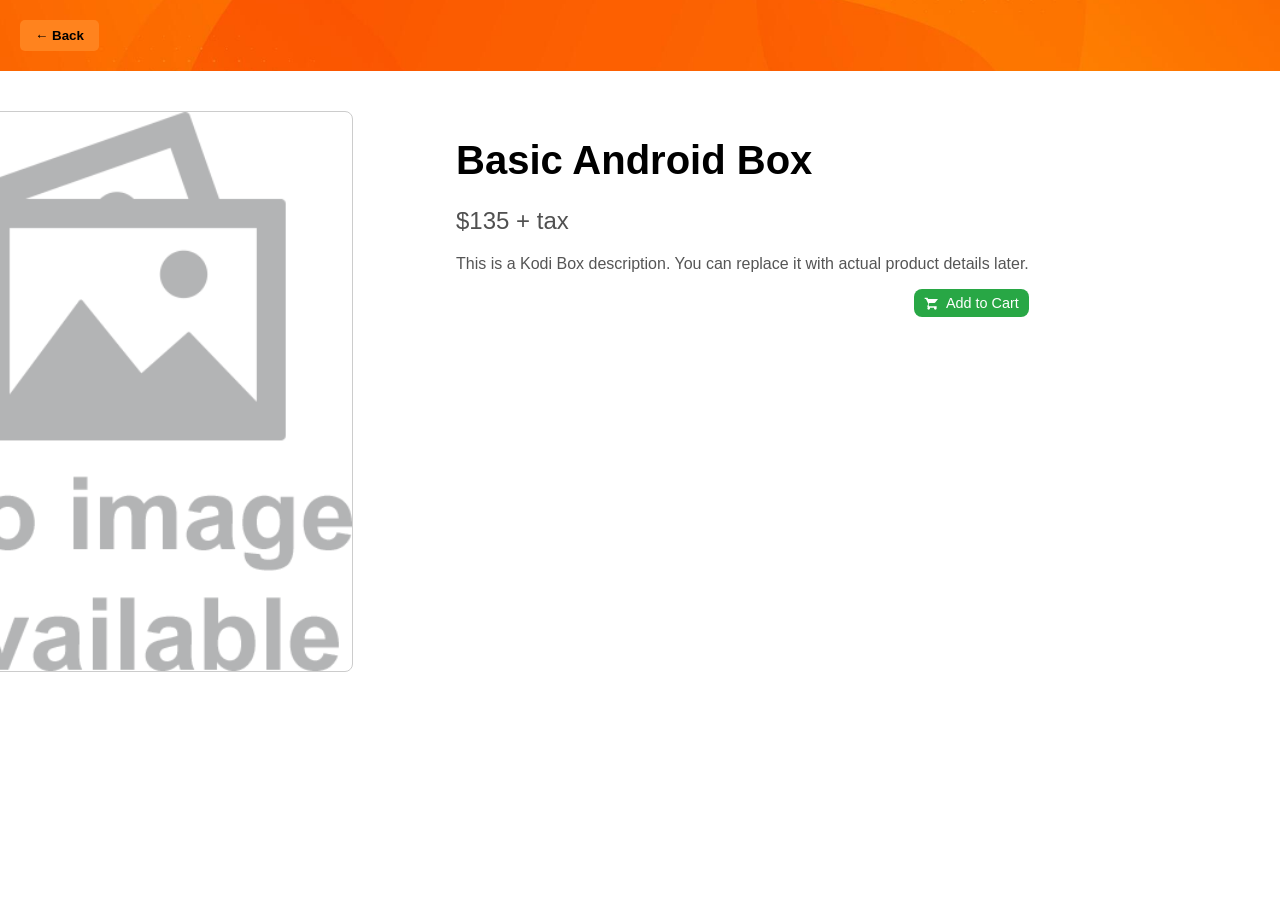
==== basic-android-box.html @ 5b98cb53 "Add files via upload" ====
<!DOCTYPE html>
<html lang="en">
<head>
  <meta charset="UTF-8">
  <meta name="viewport" content="width=device-width, initial-scale=1.0">
  <title>Product Detail - UPR Home Systems</title>
  <link rel="stylesheet" href="css/product-detail.css">
  <link rel="stylesheet" href="css/components.css">
</head>
<body>

  <!-- SMALL HEADER WITH BACK BUTTON -->
  <header class="small-header">
    <div class="small-header-content">
      <button onclick="history.back()">← Back</button>
    </div>
  </header>

  <!-- MAIN CONTENT -->
  <main class="main product-detail-container">
    <div class="product-detail-image">
      <img src="assets/images/no-image-1.webp" alt="Kodi Box">
    </div>
    <div class="product-detail-info">
      <h1>Basic Android Box</h1>
      <p class="price">$135 + tax</p>
      <p class="description">
        This is a Kodi Box description. You can replace it with actual product details later.
      </p>
      <div class="card-footer">
        <button class="add-cart-btn" data-product="Basic Android Box">
          <span class="cart-icon">
            <svg viewBox="0 0 24 24" fill="white" xmlns="http://www.w3.org/2000/svg" width="16" height="16" aria-hidden="true"><path d="M7 18c-1.1 0-1.99.9-1.99 2S5.9 22 7 22s2-.9 2-2-.9-2-2-2zm10 0c-1.1 0-1.99.9-1.99 2S15.9 22 17 22s2-.9 2-2-.9-2-2-2zM7.16 14l.84-2h7.45c.75 0 1.42-.41 1.75-1.03L21 6H6.21l-.94-2H1v2h2l3.6 7.59-1.35 2.44C5.08 16.37 5 16.68 5 17c0 1.1.9 2 2 2h12v-2H7.42c-.14 0-.25-.11-.25-.25l.03-.12L7.16 14z"/></svg>
          </span>
          Add to Cart
        </button>
      </div>
    </div>
  </main>

</body>
</html>
---- css/product-detail.css ----
body, html {
  margin: 0;
  padding: 0;
  font-family: 'Roboto Condensed', sans-serif;
}

.small-header {
  background: url('../assets/images/Header_background.jpg') no-repeat center center;
  background-size: cover;
  padding: 20px 20px;
  position: relative;
  color: white;
}

.small-header button {
  background: #ff831e;
  color: rgb(0, 0, 0);
  border: none;
  padding: 8px 15px;
  font-weight: bold;
  border-radius: 5px;
  cursor: pointer;
}

.small-header button:hover {
  background: #000000;
}

.main.product-detail-container {
  display: flex;
  gap: 40px;
  max-width: 1200px;
  margin: 40px auto;
  padding: 0 20px;
}

.product-detail-image img {
  width: 120%;
  max-width: 500px;
  border: 1px solid #ccc;
  border-radius: 8px;

  position: relative;
  left: -140px; /* move left */
}

.product-detail-info h1 {
  font-size: 2.5rem;
  margin-bottom: 15px;
}

.product-detail-info .price {
  font-size: 1.5rem;
  margin-bottom: 20px;
  color: rgba(0, 0, 0, 0.685);
}

.product-detail-info .description {
  font-size: 1rem;
  color: #555;
}

/* MOBILE */
@media (max-width: 768px) {
  .main.product-detail-container {
    flex-direction: column;
    align-items: center;
  }
  .product-detail-image img {
    max-width: 100%;
  }
}
/* Button styles moved to css/components.css (shared) */
---- css/components.css ----
/* Shared reusable components */

/* Footer inside cards to align actions */
.card-footer {
  display: flex;
  justify-content: flex-end;
  margin-top: 10px;
}

/* Add to Cart button shared style */
.add-cart-btn {
  background-color: #28a745;
  color: #ffffff;
  border: none;
  padding: 6px 10px;
  font-size: 0.9rem;
  border-radius: 8px;
  display: inline-flex;
  align-items: center;
  gap: 6px;
  cursor: pointer;
}

.add-cart-btn:hover {
  background-color: #218838; /* slightly darker green */
}

.add-cart-btn .cart-icon {
  width: 16px;
  height: 16px;
  display: inline-block;
}

/* Icon-only variant for listing page buttons */
.add-cart-btn.icon-only {
  padding: 6px;
  width: 40px;
  justify-content: center;
}

.add-cart-btn .btn-label {
  display: inline-block;
}

.add-cart-btn.icon-only .btn-label {
  display: none;
}

/* Ensure responsive behavior: keep layout but allow button to wrap on small screens */
@media (max-width: 480px) {
  .card-footer {
    justify-content: flex-start;
  }
}
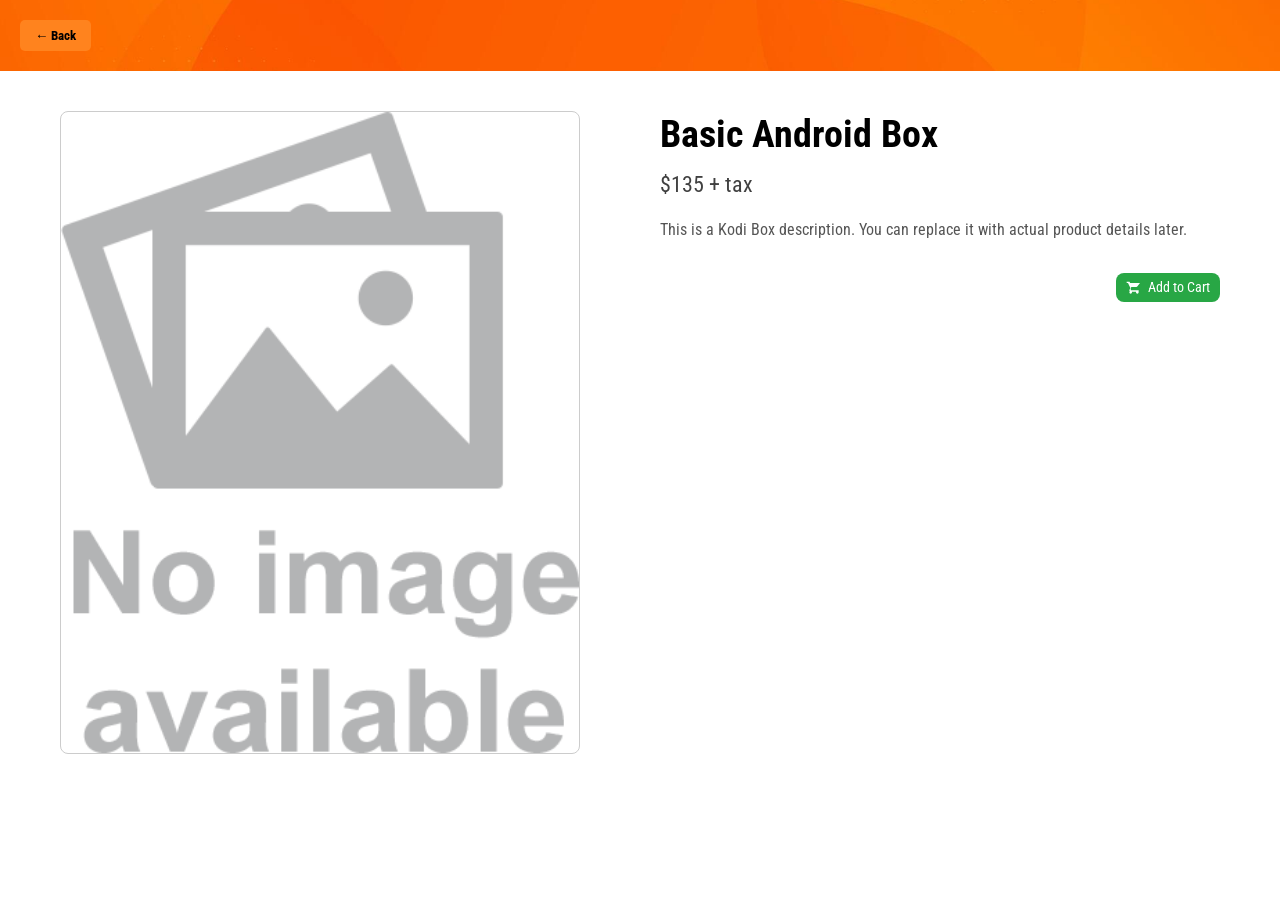
==== commit 9ab40eb6: "Add files via upload" ====
--- a/basic-android-box.html
+++ b/basic-android-box.html
@@ -4,6 +4,8 @@
   <meta charset="UTF-8">
   <meta name="viewport" content="width=device-width, initial-scale=1.0">
   <title>Product Detail - UPR Home Systems</title>
+  <link href="https://fonts.googleapis.com/css2?family=Roboto+Condensed:wght@400;700&display=swap" rel="stylesheet">
+  <link rel="stylesheet" href="css/style.css">
   <link rel="stylesheet" href="css/product-detail.css">
   <link rel="stylesheet" href="css/components.css">
 </head>
@@ -38,5 +40,6 @@
     </div>
   </main>
 
+  <script src="js/script.js" defer></script>
 </body>
 </html>
--- a/css/style.css
+++ b/css/style.css
@@ -0,0 +1,426 @@
+/* RESET DEFAULT STYLES */
+* {
+  box-sizing: border-box;
+  margin: 0;
+  padding: 0;
+  font-family: 'Roboto Condensed', sans-serif;
+}
+
+body {
+  margin: 0;
+  padding: 0;
+}
+
+/* HEADER */
+.header {
+  background: url('../assets/images/Header_background.jpg') no-repeat center center;
+  background-size: cover;
+  padding: 40px 20px;
+  position: relative;
+  color: white;
+}
+
+/* HEADER CONTENT */
+.header-content {
+  max-width: 1200px;
+  margin: auto;
+  display: flex;
+  align-items: center;
+  justify-content: space-between;
+  flex-wrap: wrap;
+  position: relative;
+}
+
+/* LOGO FIXED TOP LEFT */
+.logo-top-left {
+  position: fixed;
+  top: 0;
+  left: 0;
+  height: 55px;
+  width: auto;
+  z-index: 1000;
+  margin: 0;
+  padding: 0;
+}
+
+/* HEADER TEXT */
+.header-left {
+  display: flex;
+  align-items: center;
+  gap: 15px;
+  color: white;
+  margin-left: 70px;
+}
+
+.header-text h1 {
+  font-weight: 700;
+  font-size: 3rem;
+}
+
+.slogan {
+  font-weight: 400;
+  font-size: 1.5rem;
+  opacity: 0.9;
+}
+
+/* DEVICE IMAGE */
+.header-right {
+  margin-top: 20px;
+}
+
+.device-image {
+  max-width: 400px;
+  width: 100%;
+  height: auto;
+}
+
+/* SUBPAGE LINKS TOP RIGHT */
+.header-subpages {
+  position: absolute;
+  top: 10px;
+  right: 10px;
+  display: flex;
+  gap: 25px;
+  z-index: 1001;
+}
+
+.header-subpages a {
+  color: black;
+  font-weight: bold;
+  text-decoration: none;
+  font-size: 1.5rem;
+  transition: 0.2s;
+}
+
+.header-subpages a:hover {
+  text-decoration: underline;
+}
+
+/* MAIN CONTENT */
+.main {
+  background: white;
+  padding: 40px 20px;
+  max-width: 1200px;
+  margin: auto;
+}
+
+.main h2 {
+  margin-bottom: 10px;
+  font-size: 2.5rem;
+}
+
+.main p {
+  margin-bottom: 30px;
+  font-size: 1.2rem;
+  color: #555;
+}
+
+/* SOCIAL BUTTONS */
+.social-buttons {
+  display: flex;
+  justify-content: flex-end;
+  gap: 10px;
+  margin-bottom: 20px;
+}
+
+.social-btn {
+  padding: 8px 15px;
+  border-radius: 8px;
+  text-decoration: none;
+  color: white;
+  font-weight: bold;
+  font-size: 0.9rem;
+  transition: 0.2s ease;
+}
+
+.social-btn.facebook {
+  background: #3b5998;
+}
+
+.social-btn.facebook:hover {
+  background: #2d4373;
+}
+
+.social-btn.email {
+  background: #ff7b1d;
+}
+
+.social-btn.email:hover {
+  background: #e76a00;
+}
+
+.social-btn.xbtn {
+  background: #000000;
+}
+
+.social-btn.xbtn:hover {
+  background: #222222;
+}
+
+/* INFO SECTION */
+.info-section {
+  background: #f9f9f9;
+  padding: 30px 20px;
+  margin-top: 30px;
+  border-radius: 12px;
+}
+
+.info-section h3 {
+  font-size: 2rem;
+  margin-bottom: 15px;
+  color: #ff7b1d;
+  text-align: center;
+}
+
+.info-section ul {
+  list-style-type: disc;
+  padding-left: 40px;
+  color: #333;
+  font-size: 1.1rem;
+  line-height: 1.6;
+}
+
+.info-section ul li {
+  margin-bottom: 10px;
+}
+
+/* MAP SECTION */
+.map-container {
+  margin-top: 30px;
+  border-radius: 12px;
+  overflow: hidden;
+}
+
+.map-container iframe {
+  border: 0;
+  width: 100%;
+  height: 500px;
+  border-radius: 12px;
+}
+
+/* MOBILE ADJUSTMENTS */
+@media (max-width: 768px) {
+  .header-content {
+    flex-direction: column;
+    align-items: flex-start;
+  }
+
+  .header-right {
+    margin-top: 30px;
+    align-self: center;
+  }
+
+  .header-left {
+    margin-left: 0;
+  }
+
+  .device-image {
+    max-width: 300px;
+  }
+
+  .main h2 {
+    font-size: 2rem;
+  }
+
+  .main p {
+    font-size: 1rem;
+  }
+
+  .social-buttons {
+    justify-content: flex-start;
+    flex-wrap: wrap;
+  }
+
+  .social-btn {
+    font-size: 0.8rem;
+    padding: 6px 12px;
+  }
+
+  .info-section h3 {
+    font-size: 1.7rem;
+  }
+
+  .info-section ul {
+    font-size: 1rem;
+    padding-left: 20px;
+  }
+
+  .map-container iframe {
+    height: 300px;
+  }
+}
+
+/* PRODUCTS GRID */
+.product-grid {
+  display: grid;
+  grid-template-columns: repeat(3, 1fr);
+  gap: 20px 100px; /* vertical gap | horizontal gap */
+  margin-top: 40px;
+}
+
+/* PRODUCT CARD */
+.product-card {
+  border: 1px solid #ccc;
+  border-radius: 12px;
+  padding: 15px;
+  text-align: center;
+  background: white;
+}
+
+.product-card img {
+  max-width: 100%;
+  height: auto;
+  margin-bottom: 10px;
+}
+
+.product-card h4 {
+  font-size: 1.2rem;
+  font-weight: bold;
+  margin-bottom: 5px;
+}
+
+.product-card p {
+  font-size: 1rem;
+  color: #555;
+}
+
+/* MOBILE ADJUSTMENTS FOR PRODUCTS */
+@media (max-width: 768px) {
+  .product-grid {
+    grid-template-columns: repeat(1, 1fr); /* 1 per row on mobile */
+    gap: 20px 20px; /* smaller horizontal gap */
+  }
+}
+
+/* CART PAGE */
+.cart-content-wrap {
+  min-height: 60vh;
+  padding: 20px;
+}
+
+.cart-panel {
+  max-width: 900px;
+  margin: 0 auto;
+}
+
+.cart-header-row {
+  display: flex;
+  justify-content: space-between;
+  align-items: center;
+  flex-wrap: wrap;
+  gap: 10px;
+}
+
+.cart-total {
+  font-weight: 700;
+}
+
+.cart-items-list {
+  list-style: none;
+  padding: 0;
+  margin-top: 15px;
+}
+
+.cart-item-row {
+  display: flex;
+  justify-content: space-between;
+  gap: 20px;
+  padding: 10px 0;
+  border-bottom: 1px solid #eee;
+}
+
+.cart-item-main {
+  min-width: 0;
+}
+
+.cart-item-name {
+  display: block;
+  color: #111;
+  margin-bottom: 4px;
+}
+
+.cart-item-meta {
+  display: block;
+  color: #555;
+  font-size: 0.95rem;
+  overflow-wrap: anywhere;
+}
+
+
+.cart-summary {
+  margin-top: 16px;
+  padding: 14px 0;
+  border-top: 1px solid #eee;
+}
+
+.cart-summary p {
+  margin: 0 0 8px;
+  color: #333;
+  display: flex;
+  justify-content: space-between;
+  gap: 14px;
+}
+
+.cart-summary p:last-child {
+  margin-bottom: 0;
+}
+
+.cart-summary-total {
+  font-size: 1.05rem;
+}
+
+.cart-actions {
+  margin-top: 20px;
+  display: flex;
+  gap: 10px;
+  flex-wrap: wrap;
+}
+
+.cart-clear-btn {
+  background: #000;
+  border: none;
+  border-radius: 8px;
+  color: #fff;
+}
+
+.cart-clear-btn:hover {
+  background: #222;
+}
+
+
+.checkout-btn {
+  background: #198754;
+  display: inline-block;
+  text-align: center;
+  margin-left: auto;
+}
+
+.checkout-btn:hover {
+  background: #157347;
+}
+
+.checkout-placeholder-wrap {
+  min-height: 75vh;
+  display: flex;
+  align-items: center;
+  justify-content: center;
+}
+
+.checkout-placeholder {
+  width: min(100%, 640px);
+  background: #f9f9f9;
+  border-radius: 12px;
+  padding: 36px 24px;
+  text-align: center;
+}
+
+.checkout-placeholder h1 {
+  font-size: clamp(2rem, 4vw, 2.6rem);
+  margin-bottom: 10px;
+  color: #111;
+}
+
+.checkout-placeholder p {
+  margin-bottom: 12px;
+  color: #333;
+}
--- a/css/product-detail.css
+++ b/css/product-detail.css
@@ -1,4 +1,5 @@
-body, html {
+body,
+html {
   margin: 0;
   padding: 0;
   font-family: 'Roboto Condensed', sans-serif;
@@ -7,65 +8,70 @@
 .small-header {
   background: url('../assets/images/Header_background.jpg') no-repeat center center;
   background-size: cover;
-  padding: 20px 20px;
-  position: relative;
+  padding: 20px;
   color: white;
 }
 
 .small-header button {
   background: #ff831e;
-  color: rgb(0, 0, 0);
+  color: #000;
   border: none;
   padding: 8px 15px;
-  font-weight: bold;
+  font-weight: 700;
   border-radius: 5px;
   cursor: pointer;
 }
 
 .small-header button:hover {
-  background: #000000;
+  background: #000;
+  color: #fff;
 }
 
 .main.product-detail-container {
-  display: flex;
+  display: grid;
+  grid-template-columns: minmax(0, 1fr) minmax(0, 1fr);
   gap: 40px;
   max-width: 1200px;
   margin: 40px auto;
   padding: 0 20px;
 }
 
+.product-detail-image {
+  min-width: 0;
+}
+
 .product-detail-image img {
-  width: 120%;
-  max-width: 500px;
+  width: 100%;
+  max-width: 520px;
+  height: auto;
+  display: block;
   border: 1px solid #ccc;
   border-radius: 8px;
-
-  position: relative;
-  left: -140px; /* move left */
 }
 
 .product-detail-info h1 {
-  font-size: 2.5rem;
+  font-size: clamp(1.9rem, 3vw, 2.5rem);
   margin-bottom: 15px;
 }
 
 .product-detail-info .price {
-  font-size: 1.5rem;
+  font-size: 1.4rem;
   margin-bottom: 20px;
-  color: rgba(0, 0, 0, 0.685);
+  color: rgba(0, 0, 0, 0.75);
 }
 
 .product-detail-info .description {
   font-size: 1rem;
   color: #555;
+  line-height: 1.6;
 }
 
-/* MOBILE */
 @media (max-width: 768px) {
   .main.product-detail-container {
-    flex-direction: column;
-    align-items: center;
+    grid-template-columns: 1fr;
+    gap: 24px;
   }
+
   .product-detail-image img {
     max-width: 100%;
   }
--- a/css/components.css
+++ b/css/components.css
@@ -52,3 +52,56 @@
     justify-content: flex-start;
   }
 }
+
+
+/* Add-to-cart confirmation modal (shared across listing/detail pages) */
+.cart-confirmation-overlay {
+  position: fixed;
+  inset: 0;
+  background: rgba(0, 0, 0, 0.7);
+  display: none;
+  justify-content: center;
+  align-items: center;
+  z-index: 2000;
+  padding: 20px;
+}
+
+.cart-confirmation-overlay.is-open {
+  display: flex;
+}
+
+.cart-confirmation-modal {
+  width: min(100%, 460px);
+  background: #fff;
+  border-radius: 12px;
+  padding: 28px 22px;
+  text-align: center;
+}
+
+.cart-confirmation-modal h2 {
+  color: #111;
+  font-size: 1.8rem;
+  margin-bottom: 8px;
+}
+
+.cart-confirmation-modal p {
+  color: #333;
+  font-size: 1rem;
+  margin-bottom: 18px;
+}
+
+.cart-confirmation-modal .social-btn {
+  display: inline-block;
+  border: none;
+  cursor: pointer;
+}
+
+@media (max-width: 480px) {
+  .cart-confirmation-modal {
+    padding: 22px 16px;
+  }
+
+  .cart-confirmation-modal h2 {
+    font-size: 1.5rem;
+  }
+}
